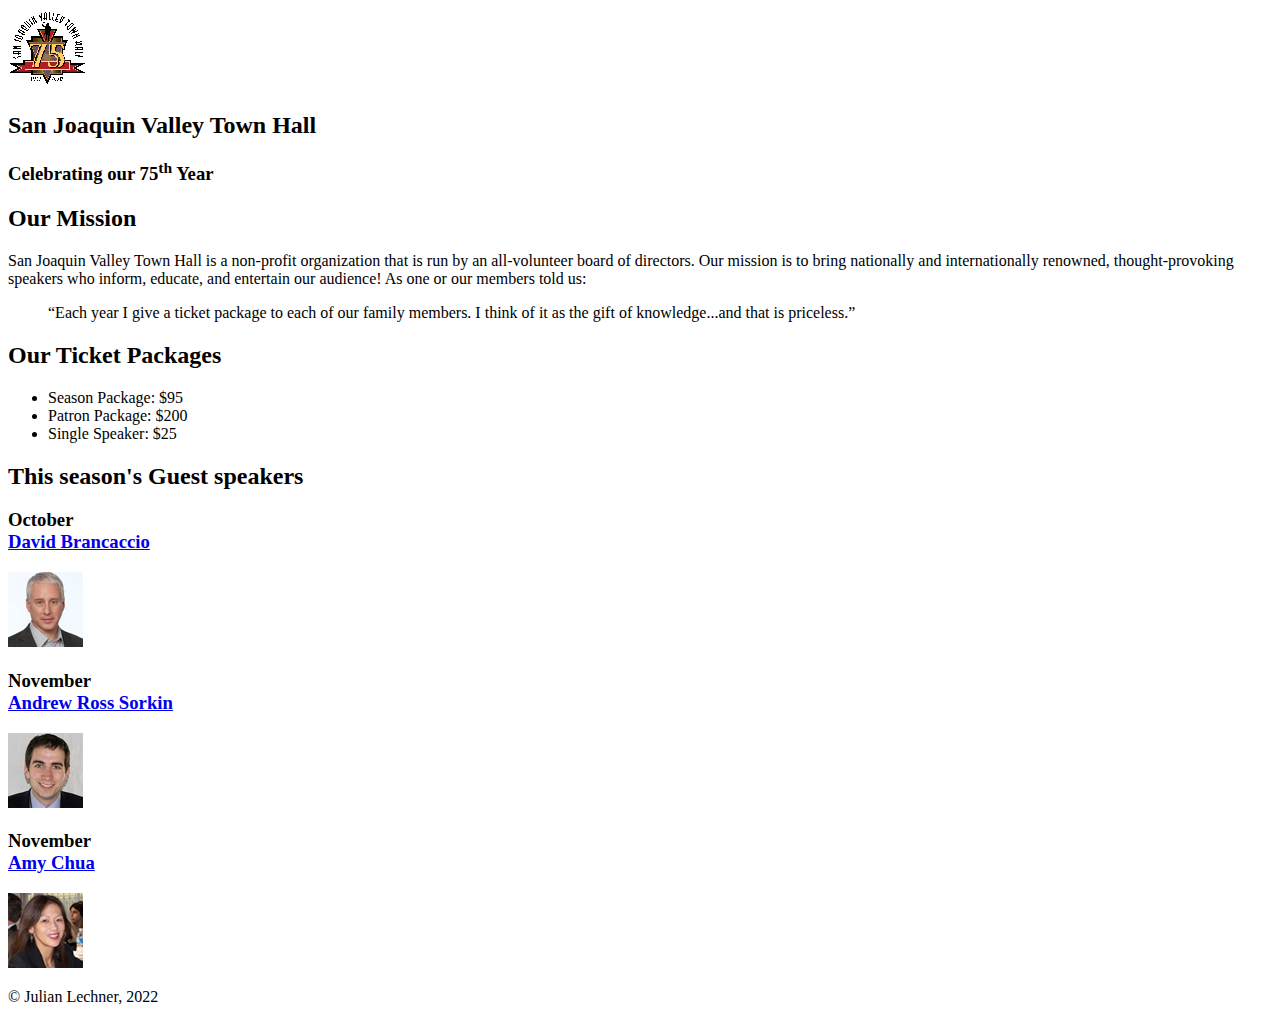
==== index.html @ 3fa1f0b2 "Initial commit" ====
<!DOCTYPE html>
<html lang="en">

<head>
    <meta charset="utf-8">
    <title>San Joaquin Valley Town Hall</title>
</head>

<body>
<header>
    <img src="images/town_hall_logo.gif" alt="Town Hall logo" height="80">
    <h2>San Joaquin Valley Town Hall</h2>
    <h3>Celebrating our <span class="shadow">75<sup>th</sup></span> Year</h3>
</header>

<main>
    <section>
        <h2>Our Mission</h2>
        <p>San Joaquin Valley Town Hall is a non-profit organization that is run by an
            all-volunteer board of directors. Our mission is to bring nationally and
            internationally renowned, thought-provoking speakers who inform, educate,
            and entertain our audience! As one or our members told us:</p>
        <blockquote>&ldquo;Each year I give a ticket package to each of our family members.
            I think of it as the gift of knowledge...and that is priceless.&rdquo;</blockquote>
        <h2>Our Ticket Packages</h2>
        <ul>
            <li>Season Package: $95</li>
            <li>Patron Package: $200</li>
            <li>Single Speaker: $25</li>
        </ul>
    </section>
    <aside>
        <h2>This season's Guest speakers</h2>
        <h3>October<br><a href="speakers/brancaccio.html">David Brancaccio</a></h3>
        <img src="images/brancaccio75.jpg" alt="David Brancaccio photo">
        <h3>November<br><a href="speakers/sorkin.html">Andrew Ross Sorkin</a></h3>
        <img src="images/sorkin75.jpg" alt="Andrew Ross Sorkin photo">
        <h3>November<br><a href="speakers/chua.html">Amy Chua</a></h3>
        <img src="images/chua75.jpg" alt="Andrew Ross Sorkin photo">

    </aside>
</main>
<footer>
    <p>&copy; Julian Lechner, 2022</p>
</footer>
</body>
</html>
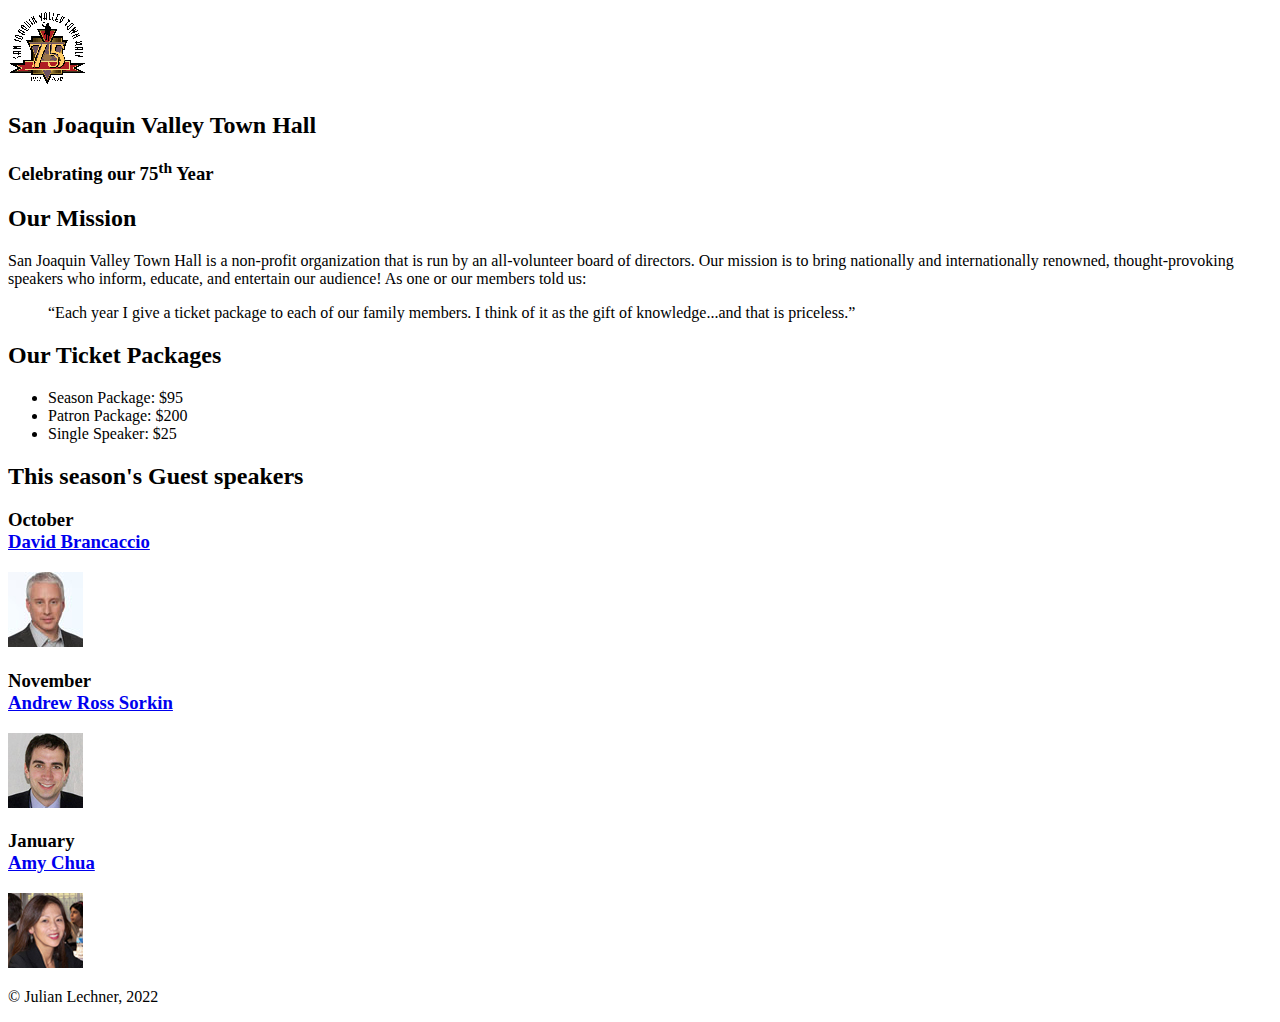
==== commit de65040e: "Chua header" ====
--- a/index.html
+++ b/index.html
@@ -35,7 +35,7 @@
         <img src="images/brancaccio75.jpg" alt="David Brancaccio photo">
         <h3>November<br><a href="speakers/sorkin.html">Andrew Ross Sorkin</a></h3>
         <img src="images/sorkin75.jpg" alt="Andrew Ross Sorkin photo">
-        <h3>November<br><a href="speakers/chua.html">Amy Chua</a></h3>
+        <h3>January<br><a href="speakers/chua.html">Amy Chua</a></h3>
         <img src="images/chua75.jpg" alt="Andrew Ross Sorkin photo">
 
     </aside>
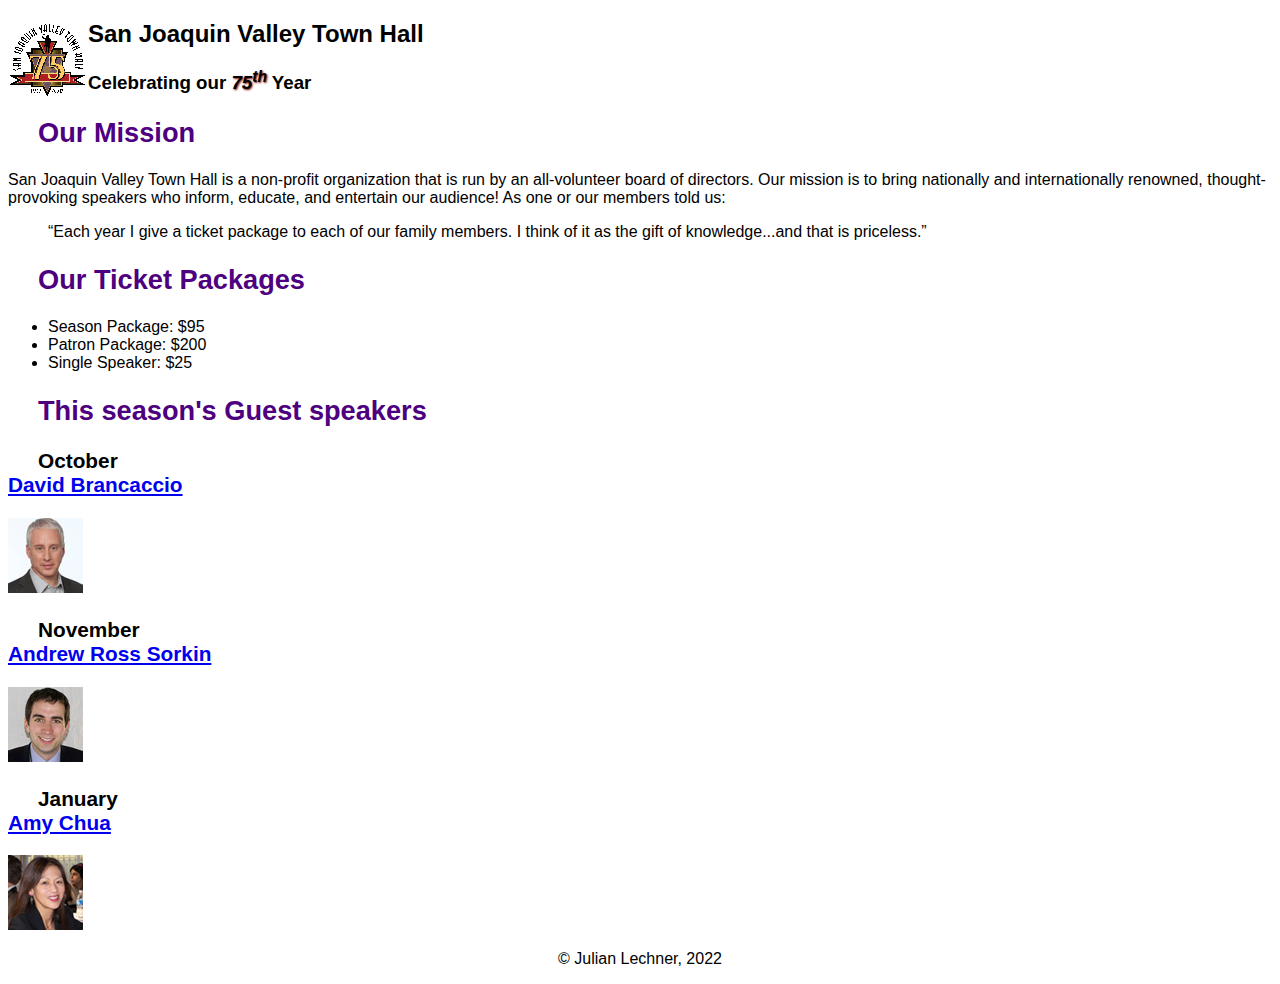
==== commit b7a6627b: "format" ====
--- a/index.html
+++ b/index.html
@@ -4,13 +4,16 @@
 <head>
     <meta charset="utf-8">
     <title>San Joaquin Valley Town Hall</title>
+
+    <link rel="stylesheet" href="./styles/c4_main.css">
+    <script src="http://html5shiv.googlecode.com/svn/trunk/html5.js"></script>
 </head>
 
 <body>
 <header>
     <img src="images/town_hall_logo.gif" alt="Town Hall logo" height="80">
     <h2>San Joaquin Valley Town Hall</h2>
-    <h3>Celebrating our <span class="shadow">75<sup>th</sup></span> Year</h3>
+    <h3>Celebrating our <em><span class="shadow">75<sup>th</sup></span></em> Year</h3>
 </header>
 
 <main>
--- a/styles/c4_main.css
+++ b/styles/c4_main.css
@@ -0,0 +1,45 @@
+:root {
+	--global-color-1: #4d0080;
+}
+/* the styles for the elements */
+body {
+	font-family: Arial, Helvetica, sans-serif;
+    font-size: 100%;
+}
+
+/* the styles for the header */
+header img {
+	float: left;
+}
+
+/* the styles for the main content */
+main {
+	clear: left;
+}
+
+main h1 {
+	font-size: 150%;
+}
+
+main h2 {
+	font-size: 170%;
+	color: var(--global-color-1);
+	text-indent: 30px;
+}
+
+main h3 {
+	font-size: 130%;
+	text-indent: 30px;
+}
+a:hover{
+	font-style: italic;
+}
+
+footer p{
+	text-align:center;
+}
+
+.shadow{
+	text-shadow:#800000 1px 1px 2px;
+}
+/* the styles for the footer */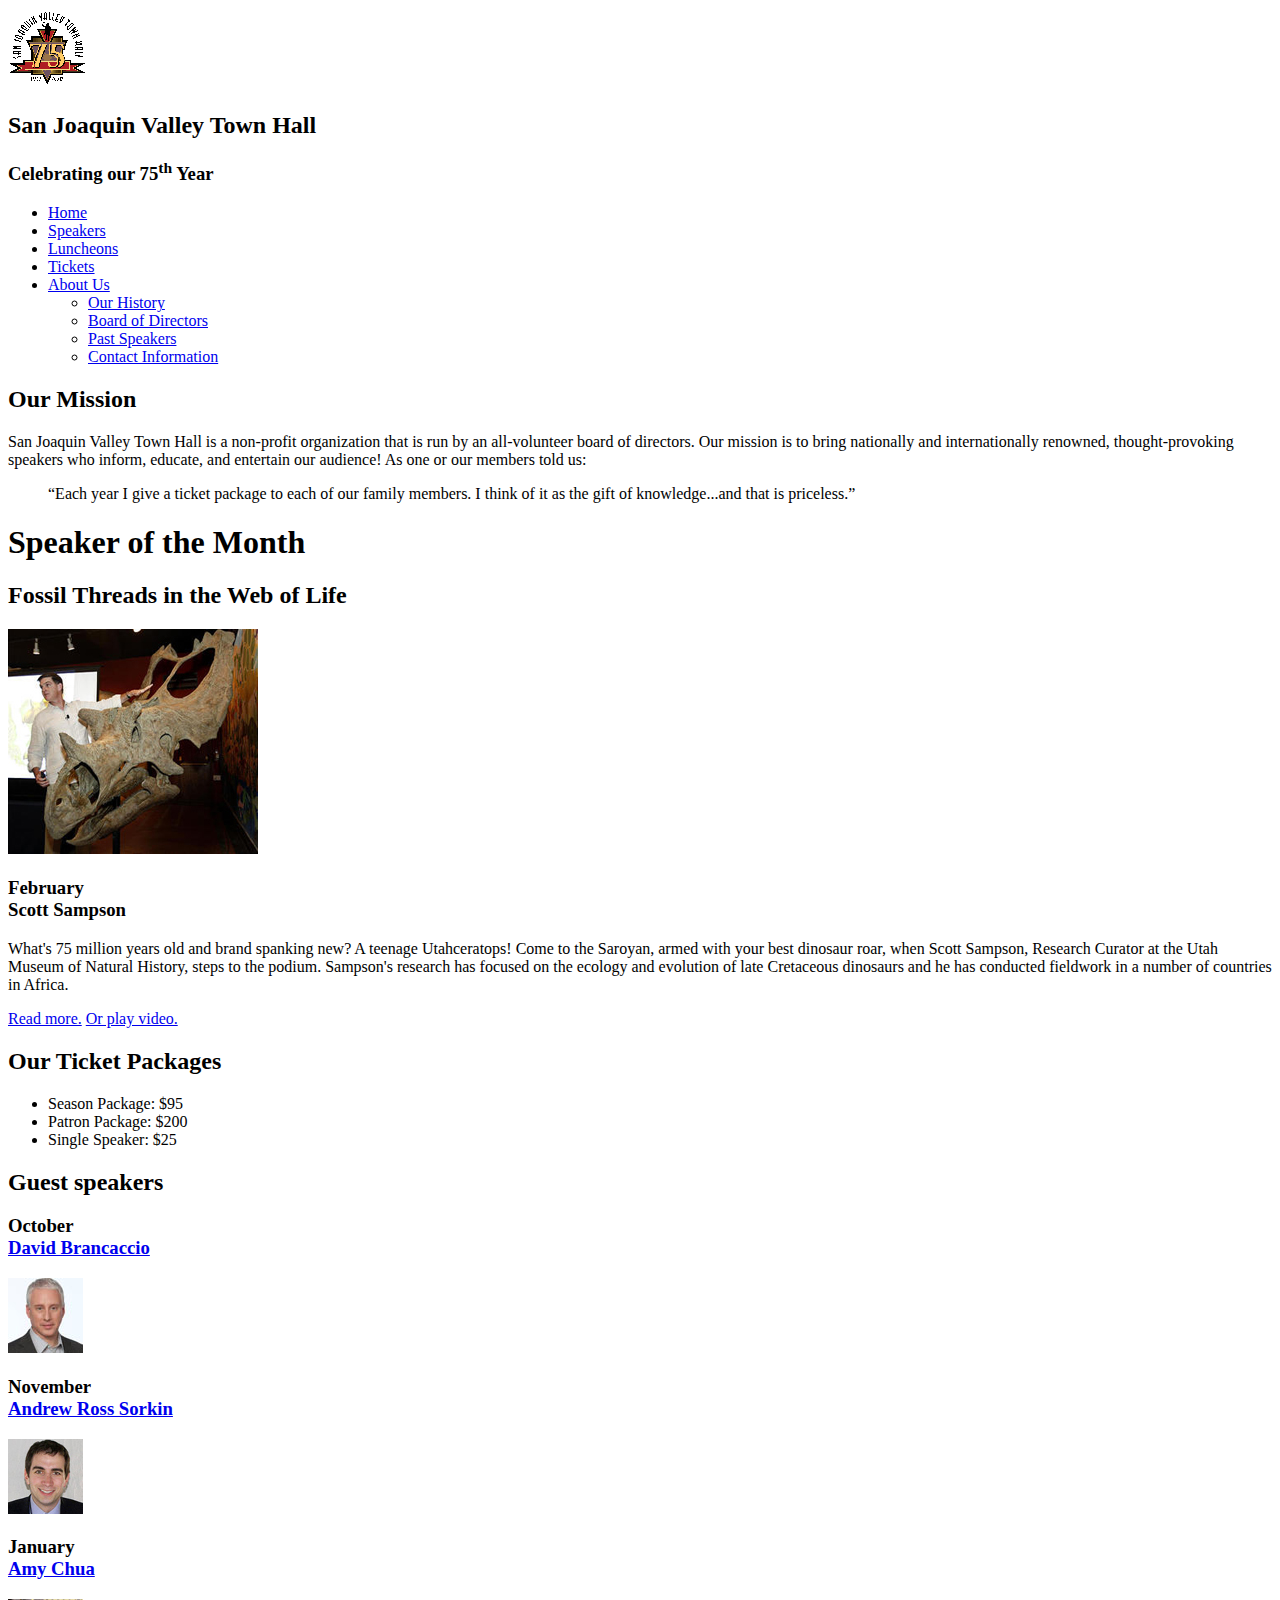
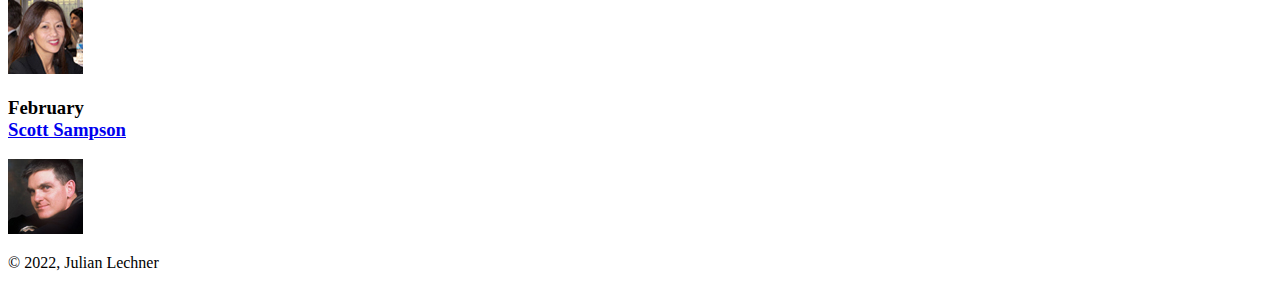
==== commit c96d955a: "fixed <a></a>" ====
--- a/index.html
+++ b/index.html
@@ -4,18 +4,32 @@
 <head>
     <meta charset="utf-8">
     <title>San Joaquin Valley Town Hall</title>
-
-    <link rel="stylesheet" href="./styles/c4_main.css">
-    <script src="http://html5shiv.googlecode.com/svn/trunk/html5.js"></script>
+    <link rel="shortcut icon" href="images/favicon.ico">
+    <link rel="stylesheet" href="styles/c5_main.css">
 </head>
 
 <body>
 <header>
     <img src="images/town_hall_logo.gif" alt="Town Hall logo" height="80">
     <h2>San Joaquin Valley Town Hall</h2>
-    <h3>Celebrating our <em><span class="shadow">75<sup>th</sup></span></em> Year</h3>
+    <h3>Celebrating our <span class="shadow">75<sup>th</sup></span> Year</h3>
 </header>
-
+<nav id="nav_menu">
+    <ul>
+        <li><a href="index.html" class="current">Home</a></li>
+        <li><a href="#">Speakers</a></li>
+        <li><a href="#">Luncheons</a></li>
+        <li><a href="#">Tickets</a></li>
+        <li><a href="#"> About Us</a>
+            <ul>
+                <li><a href="#">Our History</a></li>
+                <li><a href="#">Board of Directors</a></li>
+                <li><a href="#">Past Speakers</a></li>
+                <li><a href="#">Contact Information</a></li>
+            </ul>
+        </li>
+    </ul>
+</nav>
 <main>
     <section>
         <h2>Our Mission</h2>
@@ -24,7 +38,22 @@
             internationally renowned, thought-provoking speakers who inform, educate,
             and entertain our audience! As one or our members told us:</p>
         <blockquote>&ldquo;Each year I give a ticket package to each of our family members.
-            I think of it as the gift of knowledge...and that is priceless.&rdquo;</blockquote>
+            I think of it as the gift of knowledge...and that is priceless.&rdquo;
+        </blockquote>
+        <h1>Speaker of the Month</h1>
+        <article>
+            <h2>Fossil Threads in the Web of Life</h2>
+            <img src="images/sampson_dinosaur.jpg" alt="Scott Sampson with dinosaur">
+            <h3>February<br>
+                Scott Sampson</h3>
+            <p>What's 75 million years old and brand spanking new? A teenage Utahceratops!
+                Come to the Saroyan, armed with your best dinosaur roar, when Scott Sampson, Research
+                Curator at the Utah Museum of Natural History, steps to the podium. Sampson's research
+                has focused on the ecology and evolution of late Cretaceous dinosaurs and he has conducted
+                fieldwork in a number of countries in Africa.</p>
+            <p><a href="speakers/sampson.html">Read more.</a> <a href="media/sampson.mp4" target="_blank">Or play video.</a></p>
+        </article>
+
         <h2>Our Ticket Packages</h2>
         <ul>
             <li>Season Package: $95</li>
@@ -33,18 +62,19 @@
         </ul>
     </section>
     <aside>
-        <h2>This season's Guest speakers</h2>
+        <h2>Guest speakers</h2>
         <h3>October<br><a href="speakers/brancaccio.html">David Brancaccio</a></h3>
         <img src="images/brancaccio75.jpg" alt="David Brancaccio photo">
         <h3>November<br><a href="speakers/sorkin.html">Andrew Ross Sorkin</a></h3>
         <img src="images/sorkin75.jpg" alt="Andrew Ross Sorkin photo">
         <h3>January<br><a href="speakers/chua.html">Amy Chua</a></h3>
-        <img src="images/chua75.jpg" alt="Andrew Ross Sorkin photo">
-
+        <img src="images/chua75.jpg" alt="Amy Chua photo">
+        <h3>February<br><a href="speakers/sampson.html">Scott Sampson</a></h3>
+        <img src="images/sampson75.jpg" alt="Scott Sampson photo">
     </aside>
 </main>
 <footer>
-    <p>&copy; Julian Lechner, 2022</p>
+    <p>&copy; 2022, Julian Lechner</p>
 </footer>
 </body>
 </html>
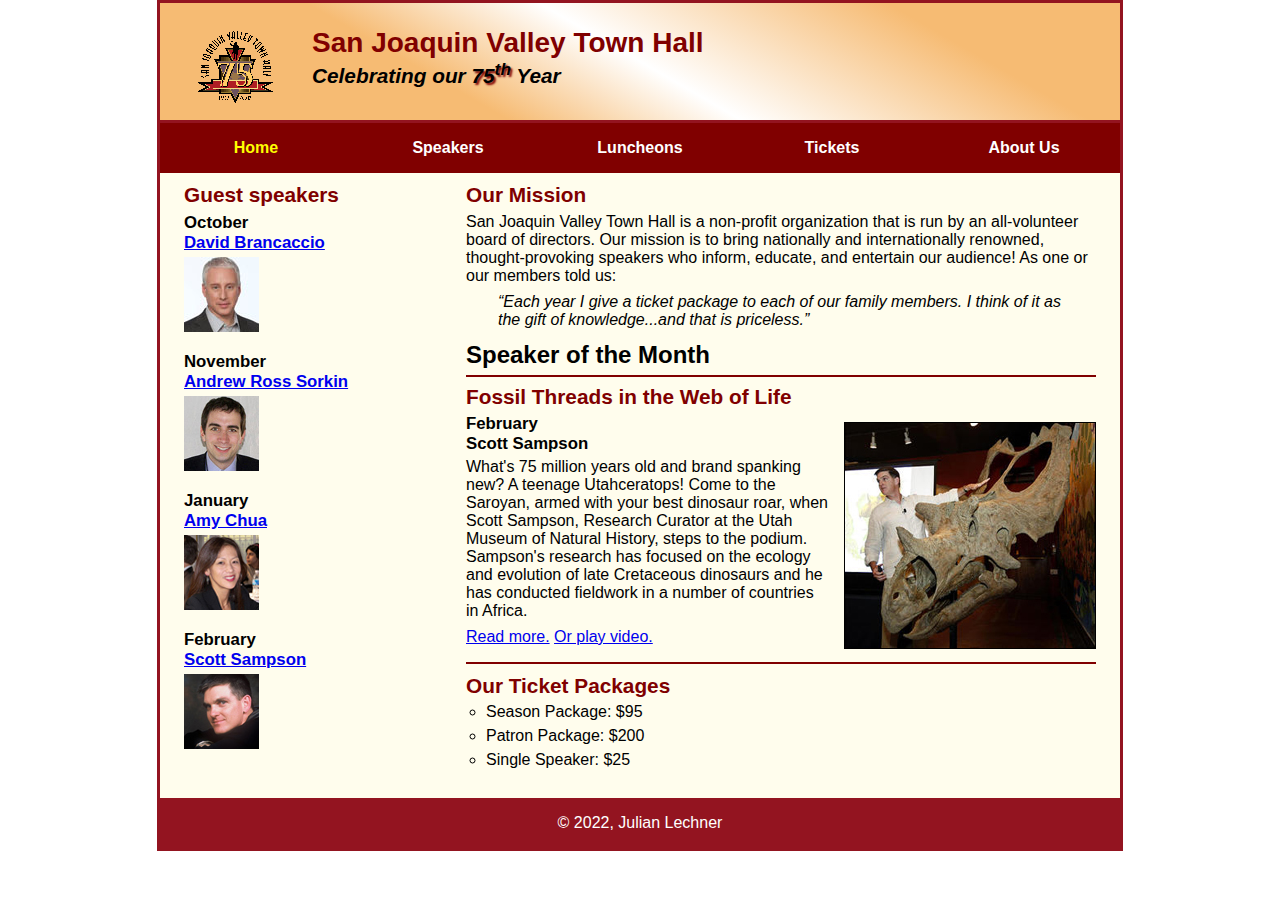
==== commit 84a49d84: "A13" ====
--- a/index.html
+++ b/index.html
@@ -4,6 +4,7 @@
 <head>
     <meta charset="utf-8">
     <title>San Joaquin Valley Town Hall</title>
+    <meta name="viewport" content="width=device-width, initial-scale=1.0">
     <link rel="shortcut icon" href="images/favicon.ico">
     <link rel="stylesheet" href="styles/c5_main.css">
 </head>
--- a/styles/c5_main.css
+++ b/styles/c5_main.css
@@ -0,0 +1,230 @@
+/* the styles for the elements */
+* {
+	margin: 0;
+	padding: 0;
+}
+html {
+	background-color: white;
+}
+body {
+	font-family: Arial, Helvetica, sans-serif;
+	font-size: 100%;
+	width: 99%;
+	max-width: 960px;
+	margin: 0 auto;
+	border: 3px solid #931420;
+	background-color: #fffded;
+}
+a:focus, a:hover {
+	font-style: italic;
+}
+/* the styles for the header */
+header {
+	padding: 1.5em 0 2em 0;
+	border-bottom: 3px solid #931420;
+	background-image: linear-gradient(30deg, #f6bb73 0%, #f6bb73 30%, white 50%, #f6bb73 80%, #f6bb73 100%);
+}
+header h2 {
+	font-size: 175%;
+	color: #800000;
+}
+header h3 {
+	font-size: 130%;
+	font-style: italic;
+}
+header img {
+	float: left;
+	padding: 0 3.75%;
+}
+.shadow {
+	text-shadow: 2px 2px 2px #800000;
+}
+/* the styles for the navigation menu */
+#nav_menu ul {
+	list-style-type: none;
+	margin: 0;
+	padding: 0;
+	position: relative;
+}
+#nav_menu ul li {
+	float: left;
+	width: 20%;
+}
+#nav_menu ul li a {
+	display: block;
+	text-align: center;
+	padding: 1em 0;
+	text-decoration: none;
+	background-color: #800000;
+	color: white;
+	font-weight: bold;
+}
+#nav_menu a.current {
+	color: yellow;
+}
+#nav_menu ul ul {
+	width: 100%;
+	display: none;
+	position: absolute;
+	top: 100%;
+}
+#nav_menu ul ul li {
+	float: none;
+}
+#nav_menu ul li:hover > ul {
+	display: block;
+}
+#nav_menu > ul::after {
+	content: "";
+	clear: both;
+	display: block;
+}
+/* the styles for the main content */
+main {
+	clear: left;
+}
+
+/* the styles for the section */
+section {
+	width: 65.625%;
+	float: right;
+	padding: 0 2.5% 20px 2.5%;
+}
+section h1 {
+	font-size: 150%;
+	padding: .5em 0 .25em 0;
+	margin: 0;
+}
+section h2 {
+	color: #800000;
+	font-size: 130%;
+	padding: .5em 0 .25em 0;
+}
+section p {
+	padding-bottom: .5em;
+}
+section blockquote {
+	padding: 0 2em;
+	font-style: italic;
+}
+section ul {
+	padding: 0 0 .25em 1.25em;
+	list-style-type: circle;
+}
+section li {
+	padding-bottom: .35em;
+}
+
+/* the styles for the article */
+article {
+	padding: .5em 0;
+	border-top: 2px solid #800000;
+	border-bottom: 2px solid #800000;
+}
+article h2 {
+	padding-top: 0;
+}
+article h3 {
+	font-size: 105%;
+	padding-bottom: .25em;
+}
+article img {
+	float: right;
+	max-width: 40%;
+	min-width: 150px;
+	margin: .5em 0 1em 1em;
+	border: 1px solid black;
+}
+
+/* the styles for the aside */
+aside {
+	width: 26.875%;
+	float: right;
+	padding: 0 0 20px 2.5%;
+}
+aside h2 {
+	color: #800000;
+	font-size: 130%;
+	padding: .5em 0 .25em 0;
+}
+
+aside h3 {
+	font-size: 105%;
+	padding-bottom: .25em;
+}
+aside img {
+	padding-bottom: 1em;
+}
+
+/* the styles for the footer */
+footer {
+	background-color: #931420;
+	clear: both;
+
+}
+footer p {
+	text-align: center;
+	color: white;
+	padding: 1em 0;
+}
+#mobile_menu {
+	display: none;
+}
+
+@media only screen and (max-width: 734px) {
+	section h1 {
+		font-size: 125%
+	}
+	section h2, aside h2 {
+		font-size: 110%;
+	}
+	aside h3 a {
+		font-size: 85%;
+	}
+}
+
+@media only screen and (max-width: 648px) {
+	header img {
+		float: none;
+	}
+
+	header {
+		text-align: center;
+
+	}
+	section {
+		float: none;
+		width: 95%;
+	}
+
+	aside {
+		float: none;
+		padding-right: 2.5%;
+		width: 95%;
+	}
+	article img {
+		max-width: 30%;
+	}
+
+	#speakers {
+		column-count: 2;
+	}
+
+	#nav_menu {
+		display: none;
+	}
+
+	#mobile_menu {
+		display: block;
+	}
+
+	.slicknav_menu {
+		background-color: #800000 !important;
+	}
+}
+
+@media only screen and (max-width: 414px) {
+	body {
+		font-size: 90%;
+	}
+}
